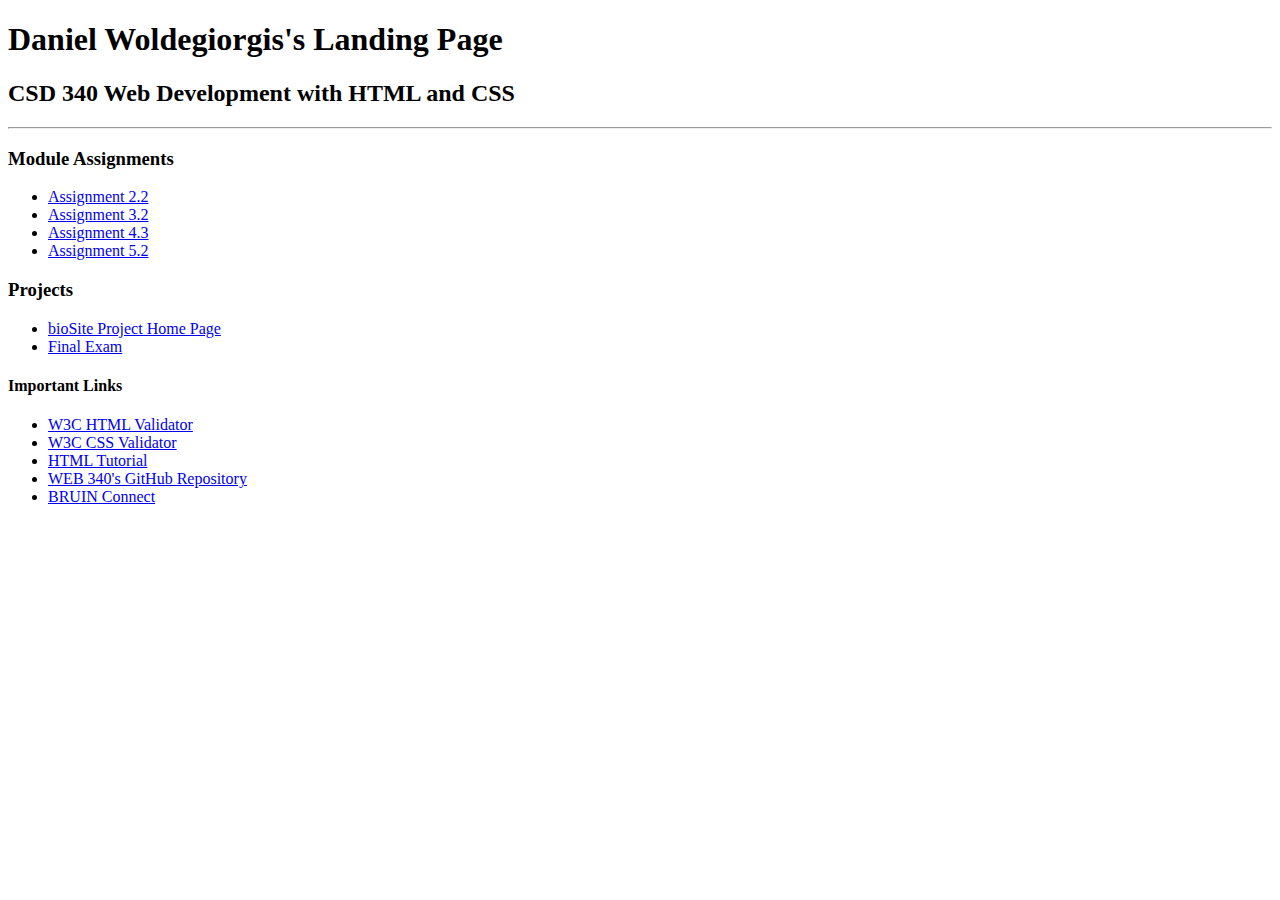
==== index.html @ b1649ecf "Rename 2index.html to index.html" ====
<!DOCTYPE html>
<html lang="en">
<head>
    <meta charset="UTF-8">
    <title>Daniel Woldegiorgis's CSD 340 Landing Page</title>
    <link rel="stylesheet" type="text/css" href="site.css" />
    <link href="https://fonts.googleapis.com/css2?family=Oswald:wght@300;400;500;700&display=swap" rel="stylesheet">

</head>
<body>
    <div id="container">
        <h1>Daniel Woldegiorgis's Landing Page</h1>
        <h2>CSD 340 Web Development with HTML and CSS</h2>

        <hr />

        <h3>Module Assignments</h3>
        <ul>
            <li>
                <a href="module-2/woldegiorgis_EX1.html">Assignment 2.2</a>
            </li>
            <li>
                <a href="module-3/woldegiorgis_EX2.html">Assignment 3.2</a>
            </li>
            <li>
                <a href="module-4/woldegiorgis_EX3.html">Assignment 4.3</a>
            </li>
			<li>
                <a href="module-5/woldegiorgis_EX4.html">Assignment 5.2</a>
            </li>
        </ul>

        <h3>Projects</h3>
        <ul>
            <li>
                <a href="#">bioSite Project Home Page</a>
            </li>
            <li>
                <a href="#">Final Exam</a>
            </li>
        </ul>

        <h4>Important Links</h4>
        <ul>
            <li>
                <a href="https://validator.w3.org/" target="_blank">W3C HTML Validator</a>
            </li>
            <li>
                <a href="http://jigsaw.w3.org/css-validator/" target="_blank">W3C CSS Validator</a>
            </li>
            <li>
                <a href="https://www.w3schools.com/html/" target="_blank">HTML Tutorial</a>
            </li>
            <li>
                <a href="https://github.com/Danielw-lab/csd-340" target="_blank">WEB 340's GitHub Repository</a>
            </li>
            <li>
                <a href="https://bruinconnect.bellevue.edu/" target="_blank">BRUIN Connect</a>
            </li>
        </ul>
    </div>
</body>
</html>
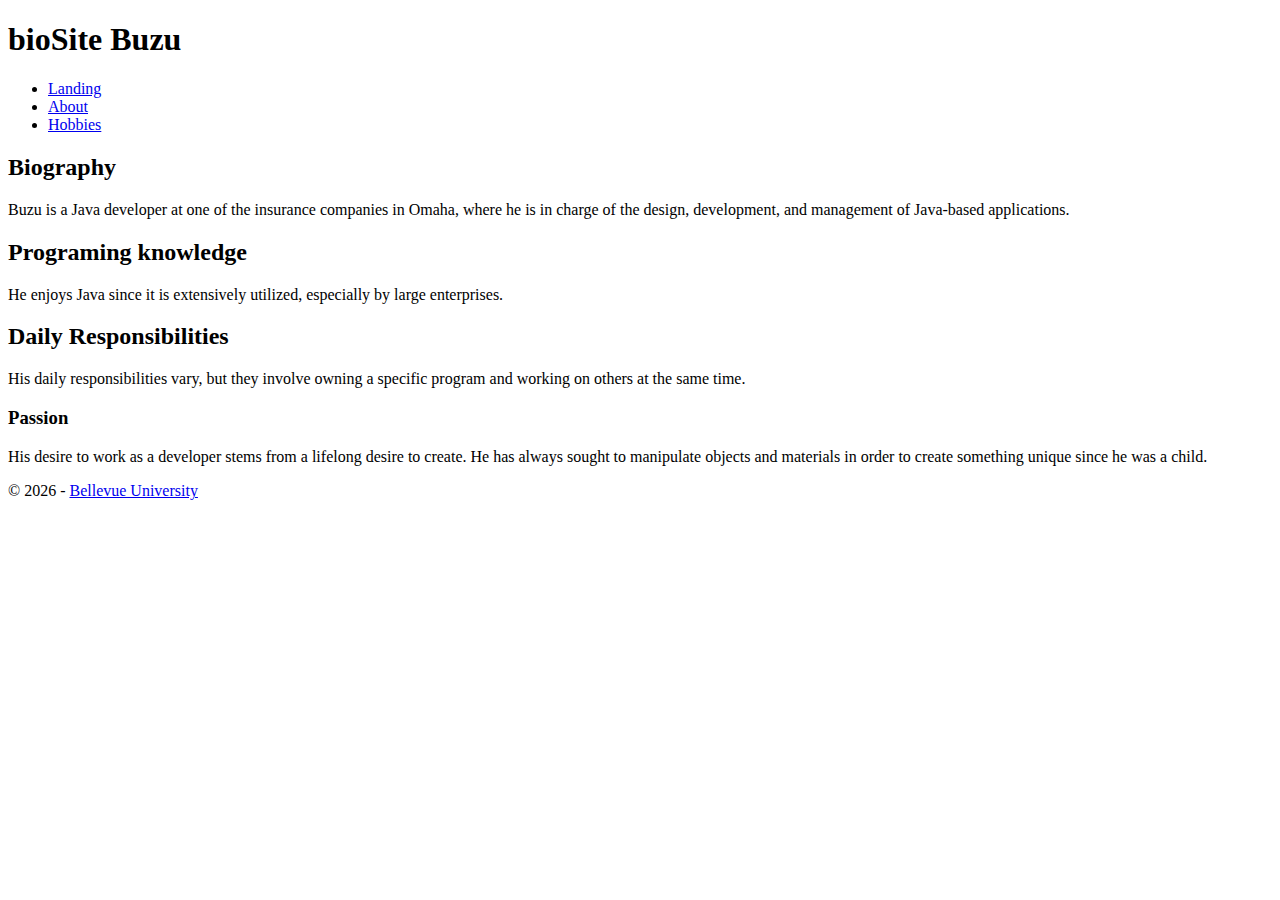
==== commit 29a227f3: "Rename landing.html to index.html" ====
--- a/index.html
+++ b/index.html
@@ -1,63 +1,38 @@
 <!DOCTYPE html>
 <html lang="en">
 <head>
-    <meta charset="UTF-8">
-    <title>Daniel Woldegiorgis's CSD 340 Landing Page</title>
-    <link rel="stylesheet" type="text/css" href="site.css" />
-    <link href="https://fonts.googleapis.com/css2?family=Oswald:wght@300;400;500;700&display=swap" rel="stylesheet">
-
+<meta charset="utf-8">
+<title>bioSite Buzu</title>
+<link href="biosite.css" rel="stylesheet">
+<link href="https://fonts.googleapis.com/css2?family=Oswald:wght@300;400;500;700&display=swap" rel="stylesheet">
 </head>
 <body>
-    <div id="container">
-        <h1>Daniel Woldegiorgis's Landing Page</h1>
-        <h2>CSD 340 Web Development with HTML and CSS</h2>
-
-        <hr />
-
-        <h3>Module Assignments</h3>
-        <ul>
-            <li>
-                <a href="module-2/woldegiorgis_EX1.html">Assignment 2.2</a>
-            </li>
-            <li>
-                <a href="module-3/woldegiorgis_EX2.html">Assignment 3.2</a>
-            </li>
-            <li>
-                <a href="module-4/woldegiorgis_EX3.html">Assignment 4.3</a>
-            </li>
-			<li>
-                <a href="module-5/woldegiorgis_EX4.html">Assignment 5.2</a>
-            </li>
-        </ul>
-
-        <h3>Projects</h3>
-        <ul>
-            <li>
-                <a href="#">bioSite Project Home Page</a>
-            </li>
-            <li>
-                <a href="#">Final Exam</a>
-            </li>
-        </ul>
-
-        <h4>Important Links</h4>
-        <ul>
-            <li>
-                <a href="https://validator.w3.org/" target="_blank">W3C HTML Validator</a>
-            </li>
-            <li>
-                <a href="http://jigsaw.w3.org/css-validator/" target="_blank">W3C CSS Validator</a>
-            </li>
-            <li>
-                <a href="https://www.w3schools.com/html/" target="_blank">HTML Tutorial</a>
-            </li>
-            <li>
-                <a href="https://github.com/Danielw-lab/csd-340" target="_blank">WEB 340's GitHub Repository</a>
-            </li>
-            <li>
-                <a href="https://bruinconnect.bellevue.edu/" target="_blank">BRUIN Connect</a>
-            </li>
-        </ul>
-    </div>
+<div id="wrapper">  
+<header><h1>bioSite Buzu</h1>
+</header>
+  <nav>
+    <ul>
+	 <li><a href="landing.html">Landing</a></li>
+	 <li><a href="about.html">About</a></li>
+     <li><a href="hobbies.html">Hobbies</a></li>
+	</ul> 
+   </nav> 
+   <main> 	
+	<h2>Biography </h2>
+    <p>Buzu is a Java developer at one of the insurance companies in Omaha, where he is in charge of the design, development, and management of Java-based applications.</p>
+ 
+   <h2>Programing knowledge</h2>
+    <p> He enjoys Java since it is extensively utilized, especially by large enterprises.</p>
+	<h2>Daily Responsibilities</h2>
+    <p> His daily responsibilities vary, but they involve owning a specific program and working on others at the same time. </p>	
+    <h3>Passion</h3>
+	<p>His desire to work as a developer stems from a lifelong desire to create. He has always sought to manipulate objects and materials in order to create something unique since he was a child.</p>
+   </main> 
+<footer>
+    <p>
+        &copy; <script>document.write(new Date().getFullYear())</script> - <a href="https://www.bellevue.edu/">Bellevue University</a>
+    </p>
+</footer>
+  </div> 
 </body>
 </html>
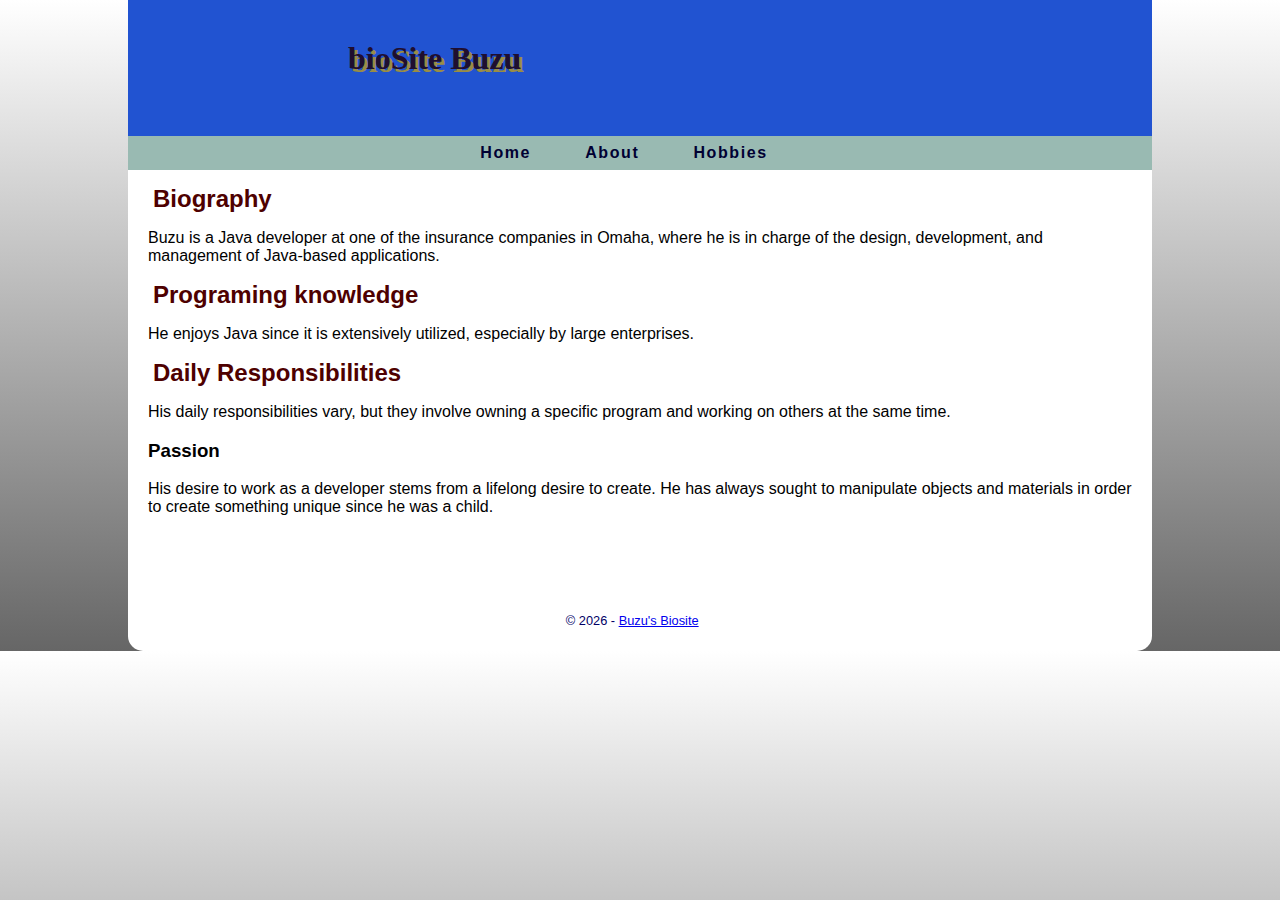
==== commit 94311589: "Update index.html" ====
--- a/index.html
+++ b/index.html
@@ -2,7 +2,7 @@
 <html lang="en">
 <head>
 <meta charset="utf-8">
-<title>bioSite Buzu</title>
+<title>Buzu's Biosite</title>
 <link href="biosite.css" rel="stylesheet">
 <link href="https://fonts.googleapis.com/css2?family=Oswald:wght@300;400;500;700&display=swap" rel="stylesheet">
 </head>
@@ -12,7 +12,7 @@
 </header>
   <nav>
     <ul>
-	 <li><a href="landing.html">Landing</a></li>
+	 <li><a href="index.html">Home</a></li>
 	 <li><a href="about.html">About</a></li>
      <li><a href="hobbies.html">Hobbies</a></li>
 	</ul> 
@@ -30,7 +30,7 @@
    </main> 
 <footer>
     <p>
-        &copy; <script>document.write(new Date().getFullYear())</script> - <a href="https://www.bellevue.edu/">Bellevue University</a>
+        &copy; <script>document.write(new Date().getFullYear())</script> - <a href="https://www.bellevue.edu/">Buzu's Biosite</a>
     </p>
 </footer>
   </div> 
--- a/biosite.css
+++ b/biosite.css
@@ -0,0 +1,80 @@
+{ box-sizing: border-box; }
+header, main, nav, footer, figure, figcaption { display: block; }
+body { font-family: Verdana, Arial, sans-serif;
+       background-color: #aeb2b0;
+	   margin: 0;
+	   background-image: linear-gradient(to bottom, #ffffff, #666666);
+}
+#wrapper { min-width: 40px;
+           max-width: 1024px;
+           color: #000066;
+		   background-color: #FFFFFF;
+           width: 80%;
+		   margin: auto;
+		   border-radius: 15px;
+ } 
+header { font-family: Georgia,"Times New Roman", serif;
+        color: #1f0e30; 
+		background-color: #2153d1; 		
+		background-repeat: no-repeat;
+		margin-top: 0;
+		padding-bottom: 1em;
+		height: 120px;
+}
+header h1 { padding-left: 220px;
+          padding-top: 40px;
+		  margin: 0; 
+		 text-shadow: 3px 3px #998d45;
+ }
+nav {  background-color: #99bab2; 
+	   letter-spacing: 0.1em;
+	   font-weight: bold;
+	   text-align: center; 
+	   padding-right: 2em;
+	   position: relative;
+}
+nav ul { list-style-type: none; 
+        margin: 0;
+}
+nav ul ul { position: absolute; 
+        background-color: #5564A0; 
+		padding: 0; 
+		text-align: left; 
+		display: none; }		
+nav ul ul li { border: 1px solid #00005D; 
+          display: block; 
+		  width: 8em; 
+		  padding-left: 1em; 
+		  margin-left: 0; }
+nav li:hover ul { color: #FFFFFF;}
+nav li { padding: 0.5em;
+      display: inline-block;
+}
+main img { float: left;
+           padding-right: 20px;
+padding-bottom: 20px;}
+nav a { text-decoration: none; }
+nav a:link { color: #000033; }
+nav a:visited { color: #735f34; }
+nav a:hover { color: #FFFFFF; }
+nav a { padding: 1em; } 
+nav ul { list-style-type: none;
+       margin: 0;
+       padding:0;
+}
+main { background-color: #ffffff;
+           color: #000000;
+		   padding: 10px 20px;
+	       overflow: auto; 
+		   min-height: 400px;
+} 
+h2 { color: #4e0000; 
+     font-family: arial, sans-serif;
+	 margin: 5px;
+}
+footer {font-size:80%;
+         text-align: center;
+         padding: 10px;
+		 clear: both;
+		 padding-right: 2em;
+}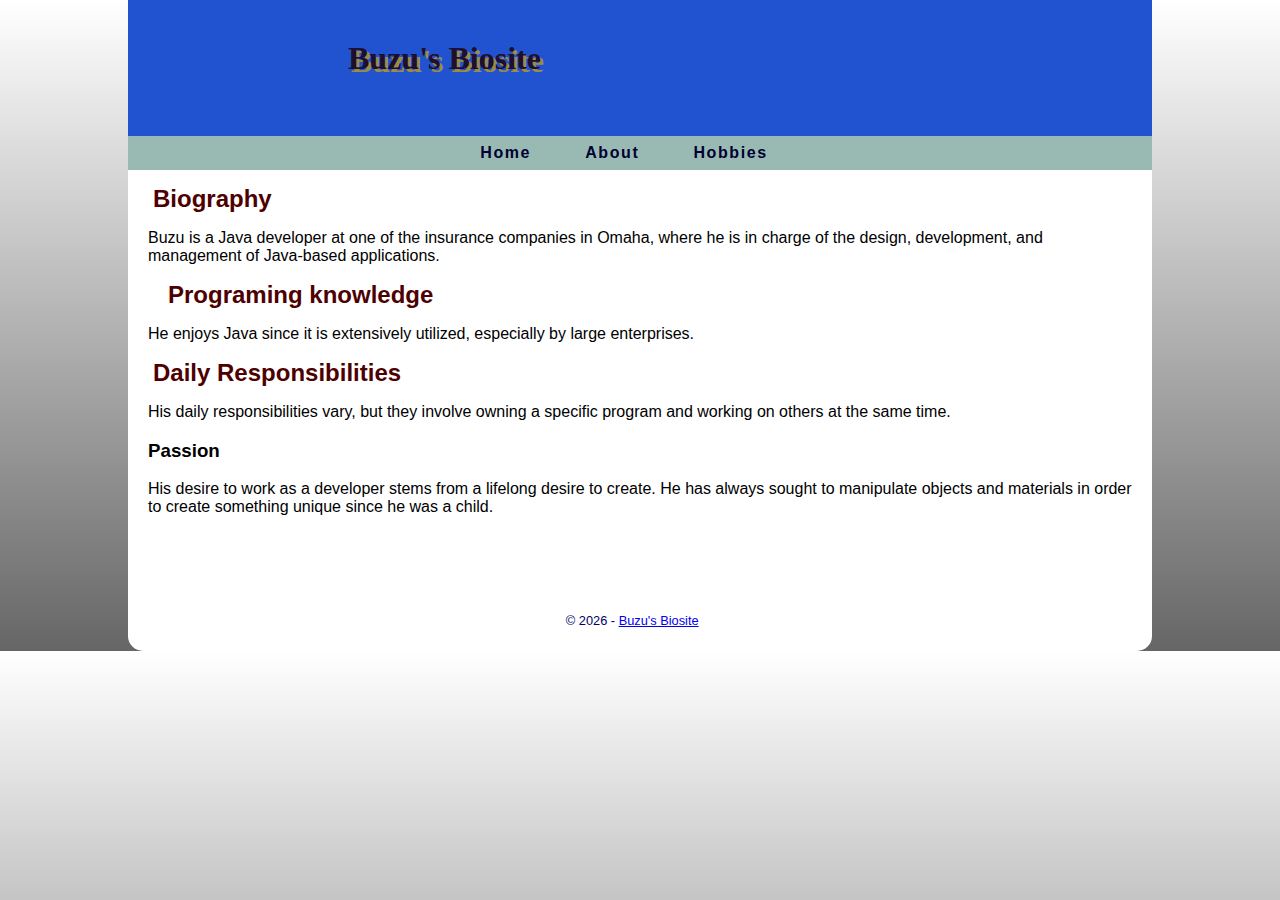
==== commit c0218acc: "Update index.html" ====
--- a/index.html
+++ b/index.html
@@ -8,7 +8,7 @@
 </head>
 <body>
 <div id="wrapper">  
-<header><h1>bioSite Buzu</h1>
+<header><h1>Buzu's Biosite</h1>
 </header>
   <nav>
     <ul>
@@ -20,7 +20,7 @@
    <main> 	
 	<h2>Biography </h2>
     <p>Buzu is a Java developer at one of the insurance companies in Omaha, where he is in charge of the design, development, and management of Java-based applications.</p>
- 
+ <img src="buzu_gr.JPG" alt="">
    <h2>Programing knowledge</h2>
     <p> He enjoys Java since it is extensively utilized, especially by large enterprises.</p>
 	<h2>Daily Responsibilities</h2>
@@ -30,7 +30,7 @@
    </main> 
 <footer>
     <p>
-        &copy; <script>document.write(new Date().getFullYear())</script> - <a href="https://www.bellevue.edu/">Buzu's Biosite</a>
+        &copy; <script>document.write(new Date().getFullYear())</script> - <a href="https://danielw-lab.github.io/bioSite/">Buzu's Biosite</a>
     </p>
 </footer>
   </div> 
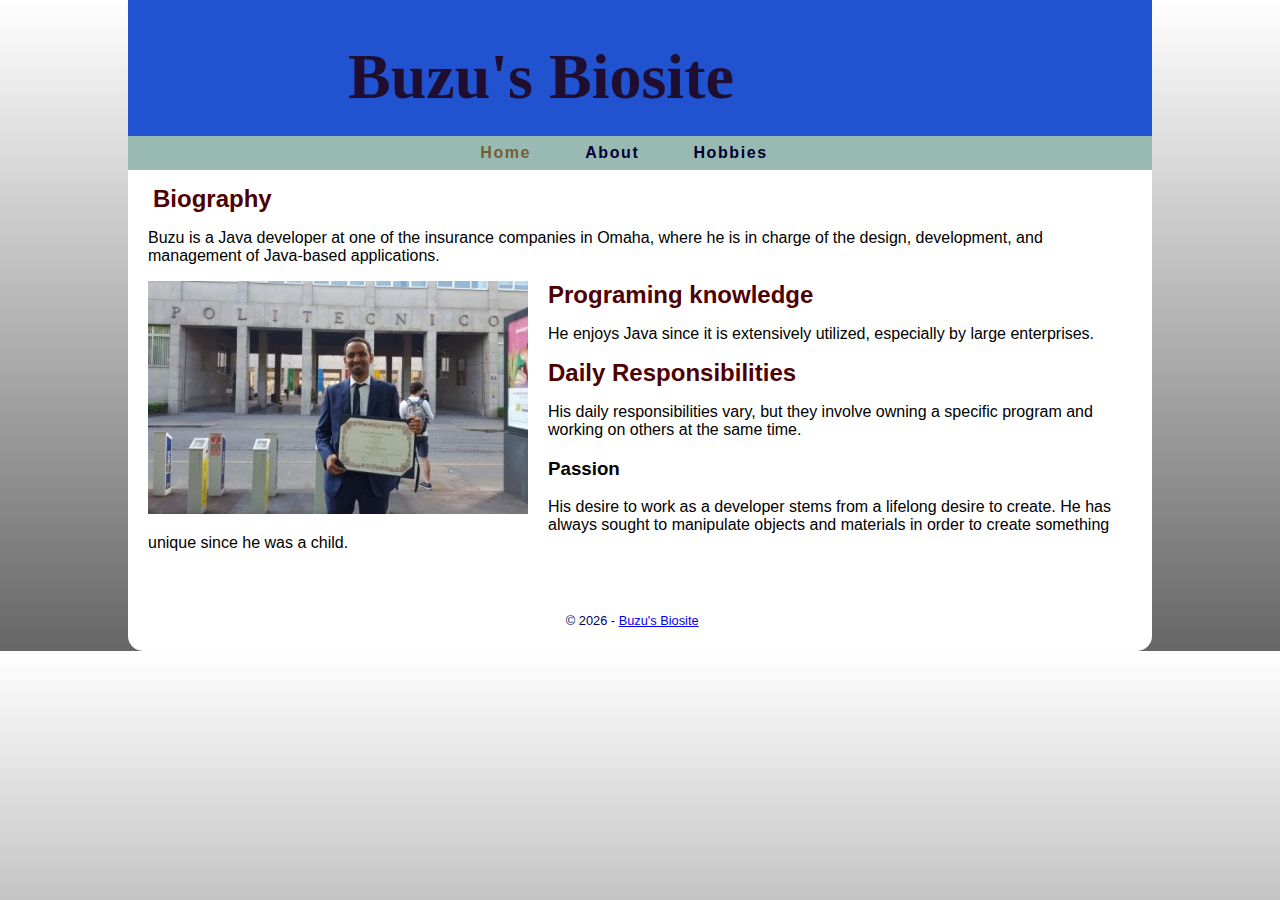
==== commit a0eaea62: "Update index.html" ====
--- a/index.html
+++ b/index.html
@@ -11,16 +11,16 @@
 <header><h1>Buzu's Biosite</h1>
 </header>
   <nav>
-    <ul>
-	 <li><a href="index.html">Home</a></li>
-	 <li><a href="about.html">About</a></li>
-     <li><a href="hobbies.html">Hobbies</a></li>
+    <ul>	
+	<li><a href="" class="current">Home</a></li>
+	 <li><a href="bezu_folder/about.html">About</a></li>
+     <li><a href="bezu_folder/hobbies.html">Hobbies</a></li>
 	</ul> 
    </nav> 
    <main> 	
 	<h2>Biography </h2>
     <p>Buzu is a Java developer at one of the insurance companies in Omaha, where he is in charge of the design, development, and management of Java-based applications.</p>
- <img src="buzu_gr.JPG" alt="">
+ <img src="home_image/buzu_gr.jpg" alt="">
    <h2>Programing knowledge</h2>
     <p> He enjoys Java since it is extensively utilized, especially by large enterprises.</p>
 	<h2>Daily Responsibilities</h2>
--- a/biosite.css
+++ b/biosite.css
@@ -23,8 +23,8 @@
 }
 header h1 { padding-left: 220px;
           padding-top: 40px;
-		  margin: 0; 
-		 text-shadow: 3px 3px #998d45;
+		  margin: 0;		
+		 font-size: 4em;
  }
 nav {  background-color: #99bab2; 
 	   letter-spacing: 0.1em;
@@ -77,4 +77,4 @@
          padding: 10px;
 		 clear: both;
 		 padding-right: 2em;
-}+}
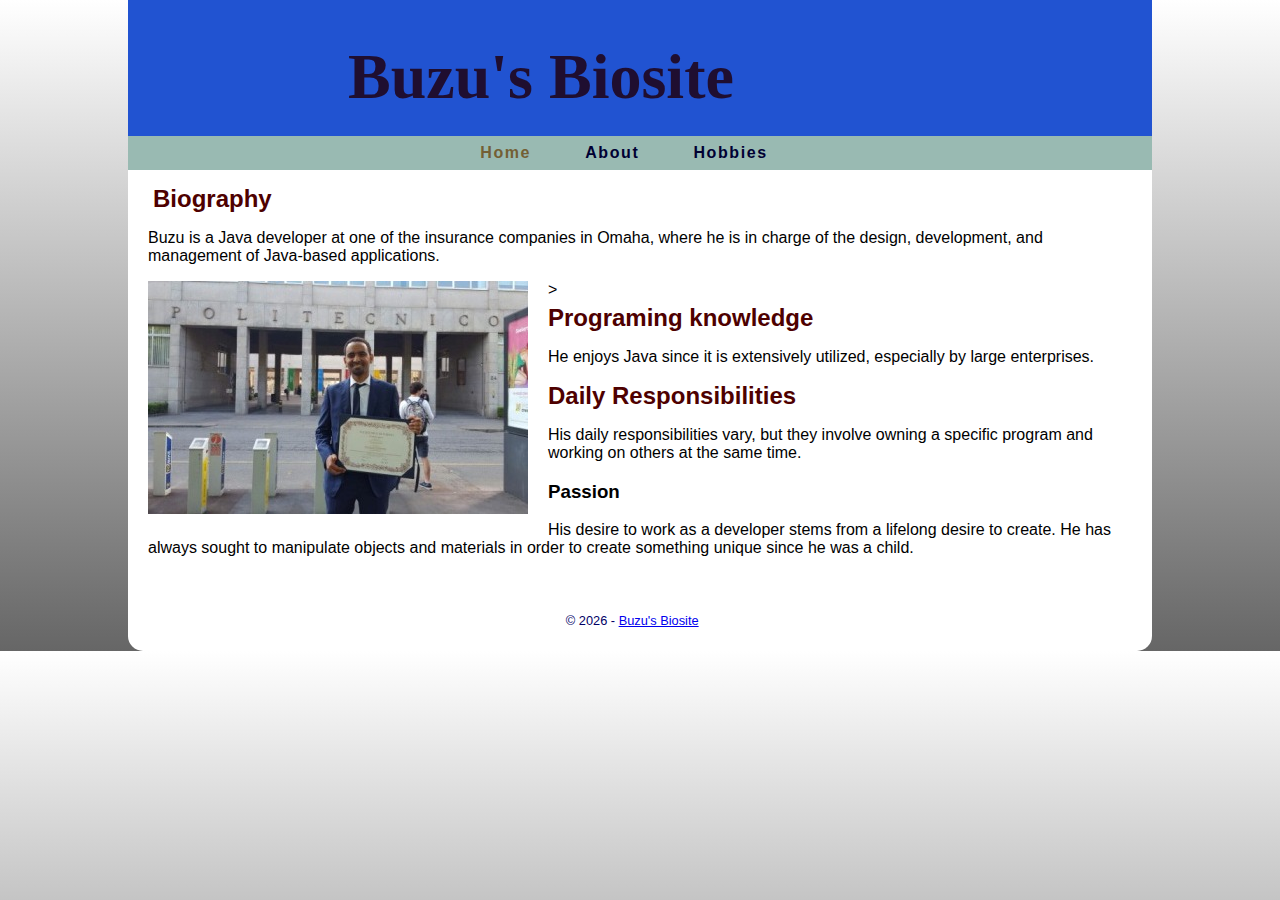
==== commit b28a57b9: "Update index.html" ====
--- a/index.html
+++ b/index.html
@@ -20,7 +20,7 @@
    <main> 	
 	<h2>Biography </h2>
     <p>Buzu is a Java developer at one of the insurance companies in Omaha, where he is in charge of the design, development, and management of Java-based applications.</p>
- <img src="home_image/buzu_gr.jpg" alt="">
+ <img src="home_image/buzu_gr.jpg" alt="buza" width="380" height="233">>
    <h2>Programing knowledge</h2>
     <p> He enjoys Java since it is extensively utilized, especially by large enterprises.</p>
 	<h2>Daily Responsibilities</h2>
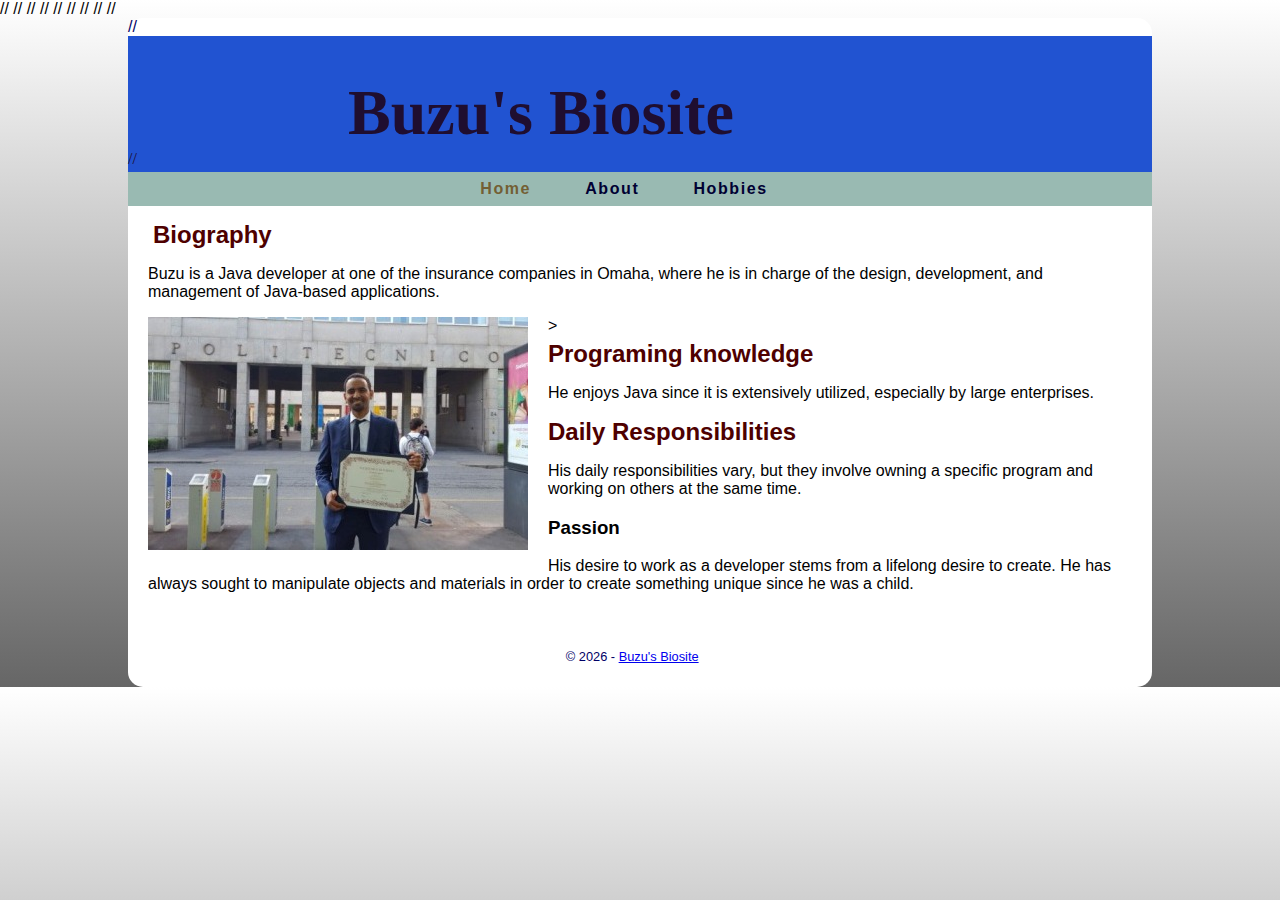
==== commit ee93b712: "Update index.html" ====
--- a/index.html
+++ b/index.html
@@ -1,15 +1,15 @@
 <!DOCTYPE html>
-<html lang="en">
-<head>
-<meta charset="utf-8">
-<title>Buzu's Biosite</title>
-<link href="biosite.css" rel="stylesheet">
-<link href="https://fonts.googleapis.com/css2?family=Oswald:wght@300;400;500;700&display=swap" rel="stylesheet">
-</head>
-<body>
-<div id="wrapper">  
-<header><h1>Buzu's Biosite</h1>
-</header>
+//<html lang="en">
+//<head>
+//<meta charset="utf-8">
+//<title>Buzu's Biosite</title>
+//<link href="biosite.css" rel="stylesheet">
+//<link href="https://fonts.googleapis.com/css2?family=Oswald:wght@300;400;500;700&display=swap" rel="stylesheet">
+//</head>
+//<body>
+//<div id="wrapper">  
+//<header><h1>Buzu's Biosite</h1>
+//</header>
   <nav>
     <ul>	
 	<li><a href="" class="current">Home</a></li>
